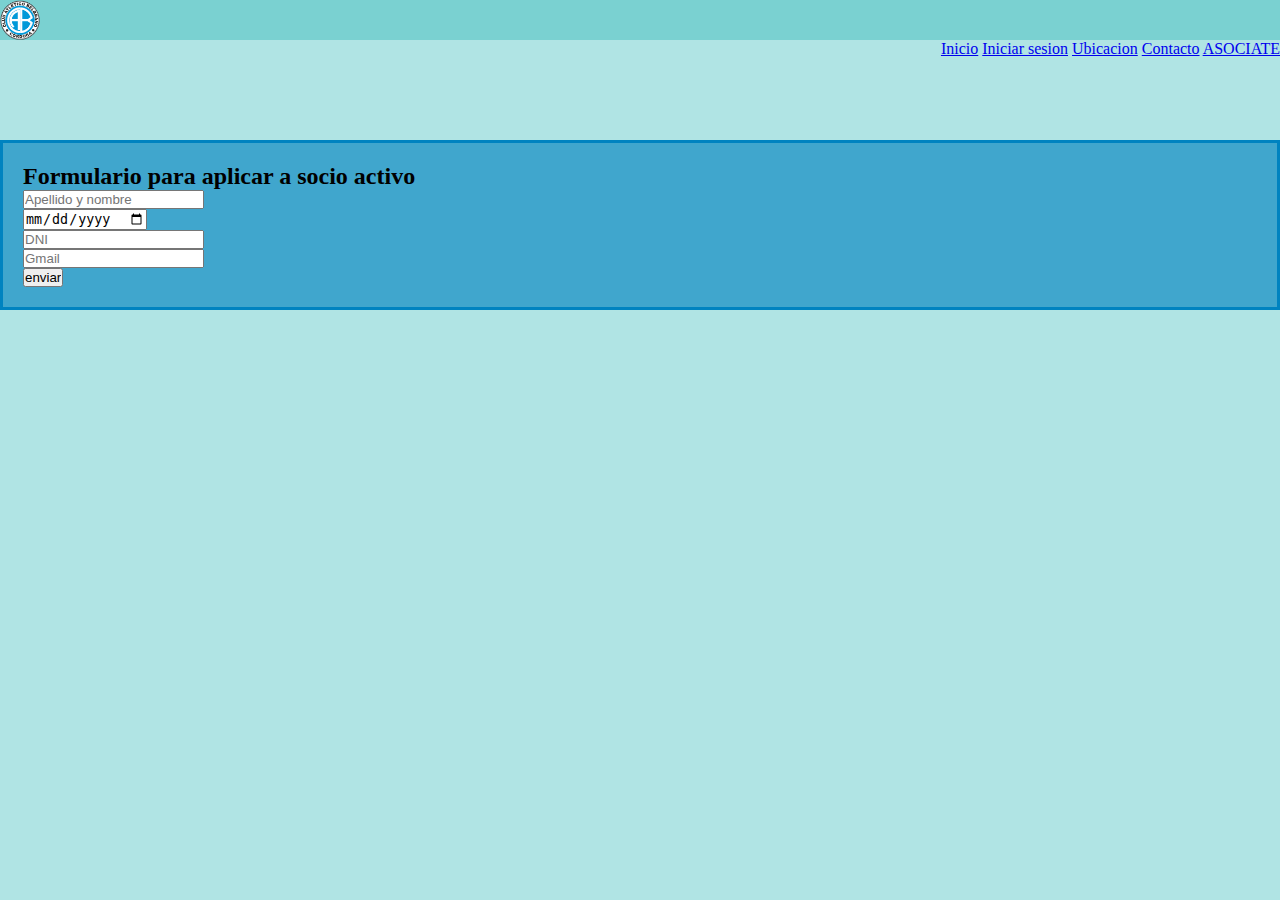
==== OneDrive/Escritorio/PreEntrega2 - Paez Lima/asociate.html @ 4c6d5670 "mi primer commit" ====
<head>
    <title>Predio Belgrano</title>
    <link rel="icon" href="imagenes/belgrano-de-cc3b3rdoba-football-logo-png-11536018620z48mjc5m93.ico">
    <link href="https://cdn.jsdelivr.net/npm/bootstrap@5.3.2/dist/css/bootstrap.min.css" rel="stylesheet" integrity="sha384-T3c6CoIi6uLrA9TneNEoa7RxnatzjcDSCmG1MXxSR1GAsXEV/Dwwykc2MPK8M2HN" crossorigin="anonymous">
    <link rel="stylesheet" href="index.css">
   
</head>

<body>
    <header class="cabeza">

    
        <nav class="navbar bg-body-tertiary fixed-top">
            <div class="container-fluid">
                <div class="izq col-xs-0 col-sm-0 col-md-0">
                <a class="navbar-brand" href="#Inicio">
                    <img src="imagenes/escudo.jpg" alt="Bootstrap" width="40" height="40">
                </div>
                <div class="barranav col-xs-4 col-sm-4 col-md-4">        
                    <a class="btn btn-primary btn-sm " href="index.html" role="button">Inicio</a>
                    <a class="btn btn-primary btn-sm " href="socios.html" role="button">Iniciar sesion</a>
                    <a class="btn btn-primary btn-sm  " href="index.html" role="button">Ubicacion</a>
                    <a class="btn btn-primary btn-sm  " href="index.html" role="button">Contacto</a>
                    <a class="btn btn-primary btn-sm  " href="asociate.html" role="button">ASOCIATE</a>
        
                </div>
          </nav>
        </header>


    <main class="form-1">
        <h2>Formulario para aplicar a socio activo</h2>
    <form action="Acosiate">
        <input type="text" placeholder="Apellido y nombre"> <br>
        <input type="date" placeholder="Edad"> <br>
        <input type="number" placeholder="DNI"> <br>
        <input type="text" placeholder="Gmail"> <br>
        <input type="button" value="enviar">
        
    </form>
    </main>
</body>
---- OneDrive/Escritorio/PreEntrega2 - Paez Lima/index.css ----
*{
    margin: 0;
    padding: 0;
}
body{
    background-color: rgba(9, 170, 170, 0.322);;
    margin-top: 0px;
}
.container-fluid{
    background-color: rgba(9, 170, 170, 0.322);
    
}
.barranav{
    float: right;
    
}
.inicio{
    align-content: center;
    padding: 100px;
}

.d-block{
    padding: 40px 10px 10px 20px;
    margin: 0;
}

.title{
    text-align: center;
    color: #136b94;
    margin-bottom: 40px;
}

.contacto{
    margin-top: 100px;
    border-style: solid;
    border-color: #0083c0;
    background-color: #0083c0a2;
    padding: 20px;
}

.ubi{
    margin-top: 200px
}

.footer{
    margin-top: 100px;
    margin-bottom: 0;
    background-color: white;
}

.preguntas{
    margin-top: 100px;
    
}

.form-1{
    margin-top: 100px;
    border-style: solid;
    border-color: #0083c0;
    background-color: #0083c0a2;
    padding: 20px;
}
.form-2{
    margin-top: 100px;
    margin-left: 32%;
    border-style: solid;
    border-color: #0083c0;
    background-color: #0083c0a2;
    padding: 20px;
}
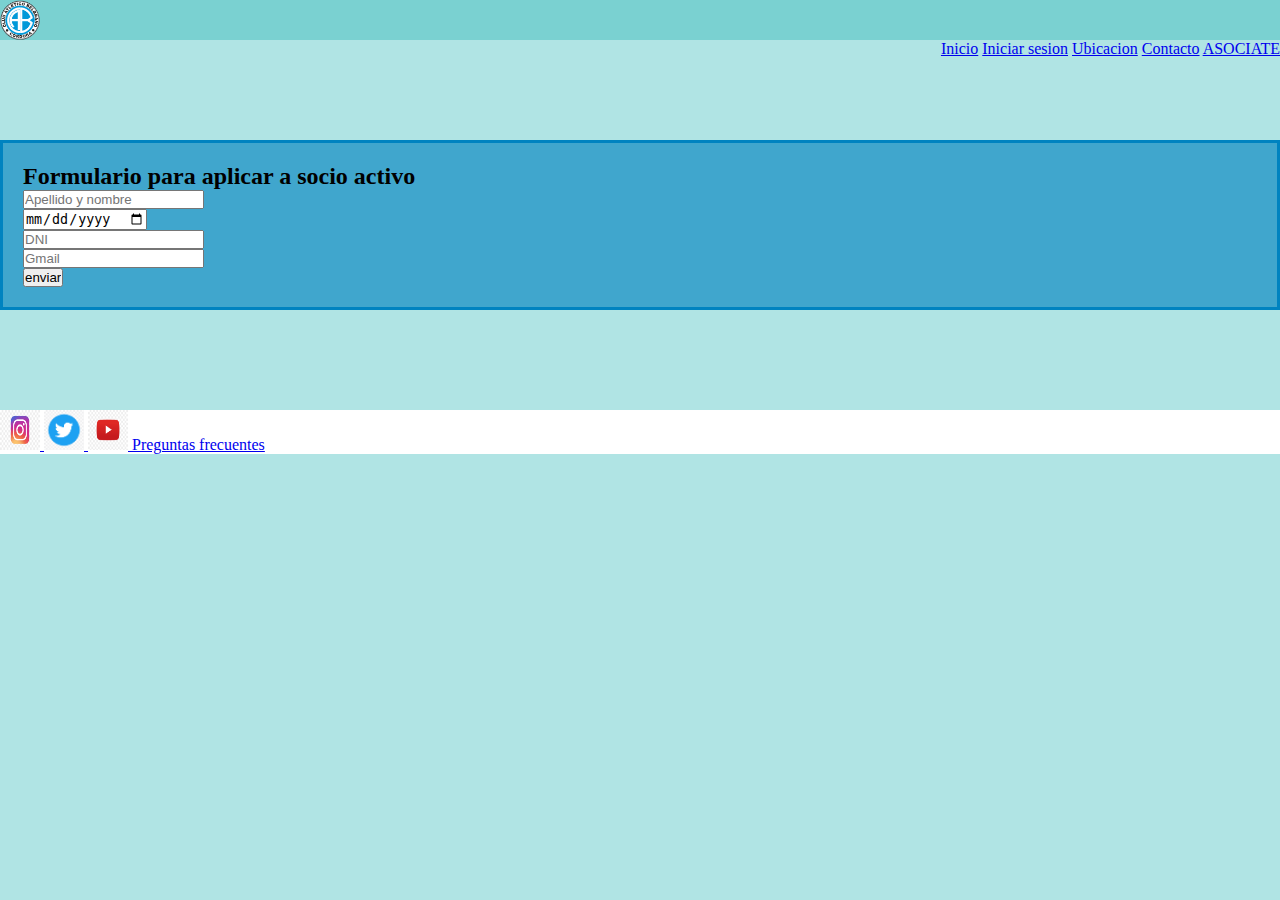
==== commit 17476bd2: "Update asociate.html" ====
--- a/OneDrive/Escritorio/PreEntrega2 - Paez Lima/asociate.html
+++ b/OneDrive/Escritorio/PreEntrega2 - Paez Lima/asociate.html
@@ -39,4 +39,17 @@
         
     </form>
     </main>
+     <footer>
+        <div class="footer container-fluid ">
+             <a class="ig" href="https://www.instagram.com/prediosocialcab/?hl=es" target="_blank">
+                 <img src="imagenes/logoig.png" alt="Bootstrap" width="40" height="40">
+             <a class="tw" href="https://twitter.com/PredioSocialCAB" target="_blank">
+                 <img src="imagenes/logotw.png" alt="Bootstrap" width="40" height="40">
+             <a class="yt" href="https://www.youtube.com/@clubbelgranocordoba" target="_blank">
+                 <img src="imagenes/logoyt.png" alt="Bootstrap" width="40" height="40">
+                 <a href="preguntas.html" target="_blank">Preguntas frecuentes</a>
+             </a>
+        </div>
+        
+</footer>
 </body>
